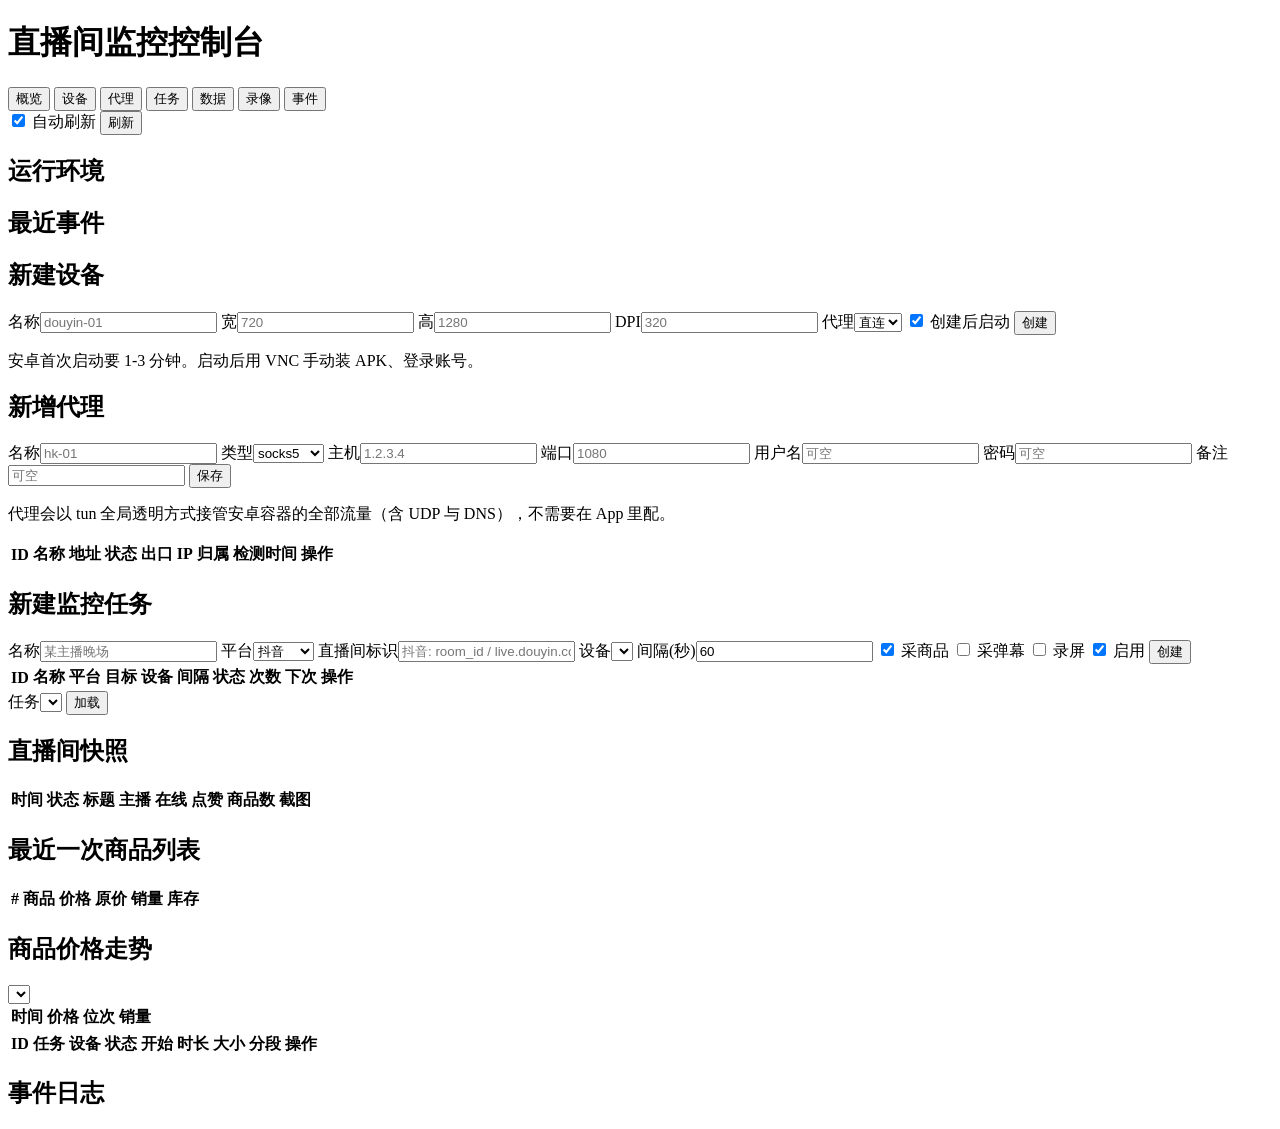
==== controller/app/web/index.html @ 9dc708f3 "init" ====
<!DOCTYPE html>
<html lang="zh-CN">
<head>
  <meta charset="UTF-8" />
  <meta name="viewport" content="width=device-width, initial-scale=1.0" />
  <title>直播间监控控制台</title>
  <link rel="stylesheet" href="/static/style.css" />
</head>
<body>
  <header class="topbar">
    <div class="brand">
      <span class="dot"></span>
      <h1>直播间监控控制台</h1>
      <span class="sub" id="version"></span>
    </div>
    <nav class="tabs" role="tablist">
      <button class="tab active" data-view="overview" role="tab" aria-selected="true">概览</button>
      <button class="tab" data-view="devices" role="tab" aria-selected="false">设备</button>
      <button class="tab" data-view="proxies" role="tab" aria-selected="false">代理</button>
      <button class="tab" data-view="tasks" role="tab" aria-selected="false">任务</button>
      <button class="tab" data-view="data" role="tab" aria-selected="false">数据</button>
      <button class="tab" data-view="recordings" role="tab" aria-selected="false">录像</button>
      <button class="tab" data-view="events" role="tab" aria-selected="false">事件</button>
    </nav>
    <div class="actions">
      <label class="switch"><input type="checkbox" id="autoRefresh" checked /> 自动刷新</label>
      <button class="btn ghost" id="refreshBtn">刷新</button>
    </div>
  </header>

  <main>
    <!-- 概览 -->
    <section class="view active" id="view-overview">
      <div class="stat-grid" id="statGrid"></div>
      <div class="card">
        <h2>运行环境</h2>
        <div id="sysInfo" class="kv"></div>
      </div>
      <div class="card">
        <h2>最近事件</h2>
        <div id="overviewEvents" class="log"></div>
      </div>
    </section>

    <!-- 设备 -->
    <section class="view" id="view-devices">
      <div class="card">
        <h2>新建设备</h2>
        <form id="deviceForm" class="form-row">
          <label>名称<input name="name" required placeholder="douyin-01" /></label>
          <label>宽<input name="width" type="number" placeholder="720" /></label>
          <label>高<input name="height" type="number" placeholder="1280" /></label>
          <label>DPI<input name="dpi" type="number" placeholder="320" /></label>
          <label>代理<select name="proxy_id" id="deviceProxySelect"><option value="">直连</option></select></label>
          <label class="switch"><input type="checkbox" name="autostart" checked /> 创建后启动</label>
          <button class="btn primary" type="submit">创建</button>
        </form>
        <p class="hint">安卓首次启动要 1-3 分钟。启动后用 VNC 手动装 APK、登录账号。</p>
      </div>
      <div id="deviceList" class="device-grid"></div>
    </section>

    <!-- 代理 -->
    <section class="view" id="view-proxies">
      <div class="card">
        <h2>新增代理</h2>
        <form id="proxyForm" class="form-row">
          <label>名称<input name="name" required placeholder="hk-01" /></label>
          <label>类型<select name="scheme">
            <option value="socks5">socks5</option>
            <option value="socks5h">socks5h</option>
            <option value="http">http</option>
            <option value="https">https</option>
          </select></label>
          <label>主机<input name="host" required placeholder="1.2.3.4" /></label>
          <label>端口<input name="port" type="number" required placeholder="1080" /></label>
          <label>用户名<input name="username" placeholder="可空" /></label>
          <label>密码<input name="password" type="password" placeholder="可空" /></label>
          <label>备注<input name="remark" placeholder="可空" /></label>
          <button class="btn primary" type="submit">保存</button>
        </form>
        <p class="hint">代理会以 tun 全局透明方式接管安卓容器的全部流量（含 UDP 与 DNS），不需要在 App 里配。</p>
      </div>
      <div class="card">
        <table class="table" id="proxyTable">
          <thead><tr><th>ID</th><th>名称</th><th>地址</th><th>状态</th><th>出口 IP</th><th>归属</th><th>检测时间</th><th>操作</th></tr></thead>
          <tbody></tbody>
        </table>
      </div>
    </section>

    <!-- 任务 -->
    <section class="view" id="view-tasks">
      <div class="card">
        <h2>新建监控任务</h2>
        <form id="taskForm" class="form-row">
          <label>名称<input name="name" required placeholder="某主播晚场" /></label>
          <label>平台<select name="platform">
            <option value="douyin">抖音</option>
            <option value="xiaohongshu">小红书</option>
          </select></label>
          <label class="grow">直播间标识<input name="target" required placeholder="抖音: room_id / live.douyin.com/123456；小红书: 直播链接或 24 位用户 id" /></label>
          <label>设备<select name="device_id" id="taskDeviceSelect"></select></label>
          <label>间隔(秒)<input name="interval_seconds" type="number" value="60" min="10" /></label>
          <label class="switch"><input type="checkbox" name="collect_products" checked /> 采商品</label>
          <label class="switch"><input type="checkbox" name="collect_comments" /> 采弹幕</label>
          <label class="switch"><input type="checkbox" name="record_video" /> 录屏</label>
          <label class="switch"><input type="checkbox" name="enabled" checked /> 启用</label>
          <button class="btn primary" type="submit">创建</button>
        </form>
      </div>
      <div class="card">
        <table class="table" id="taskTable">
          <thead><tr><th>ID</th><th>名称</th><th>平台</th><th>目标</th><th>设备</th><th>间隔</th><th>状态</th><th>次数</th><th>下次</th><th>操作</th></tr></thead>
          <tbody></tbody>
        </table>
      </div>
    </section>

    <!-- 数据 -->
    <section class="view" id="view-data">
      <div class="card">
        <div class="form-row">
          <label>任务<select id="dataTaskSelect"></select></label>
          <button class="btn ghost" id="dataReload">加载</button>
        </div>
      </div>
      <div class="card">
        <h2>直播间快照</h2>
        <table class="table" id="snapshotTable">
          <thead><tr><th>时间</th><th>状态</th><th>标题</th><th>主播</th><th>在线</th><th>点赞</th><th>商品数</th><th>截图</th></tr></thead>
          <tbody></tbody>
        </table>
      </div>
      <div class="grid-2">
        <div class="card">
          <h2>最近一次商品列表</h2>
          <table class="table" id="productTable">
            <thead><tr><th>#</th><th>商品</th><th>价格</th><th>原价</th><th>销量</th><th>库存</th></tr></thead>
            <tbody></tbody>
          </table>
        </div>
        <div class="card">
          <h2>商品价格走势</h2>
          <select id="productKeySelect"></select>
          <div id="seriesChart" class="chart"></div>
          <table class="table small" id="seriesTable">
            <thead><tr><th>时间</th><th>价格</th><th>位次</th><th>销量</th></tr></thead>
            <tbody></tbody>
          </table>
        </div>
      </div>
    </section>

    <!-- 录像 -->
    <section class="view" id="view-recordings">
      <div class="card">
        <table class="table" id="recordingTable">
          <thead><tr><th>ID</th><th>任务</th><th>设备</th><th>状态</th><th>开始</th><th>时长</th><th>大小</th><th>分段</th><th>操作</th></tr></thead>
          <tbody></tbody>
        </table>
      </div>
    </section>

    <!-- 事件 -->
    <section class="view" id="view-events">
      <div class="card">
        <h2>事件日志</h2>
        <div id="eventLog" class="log"></div>
      </div>
    </section>
  </main>

  <div class="modal" id="modal" hidden>
    <div class="modal-box">
      <div class="modal-head">
        <h3 id="modalTitle">标题</h3>
        <button class="btn ghost" id="modalClose">关闭</button>
      </div>
      <div class="modal-body" id="modalBody"></div>
    </div>
  </div>

  <div id="toast" class="toast" hidden></div>
  <script src="/static/app.js"></script>
</body>
</html>
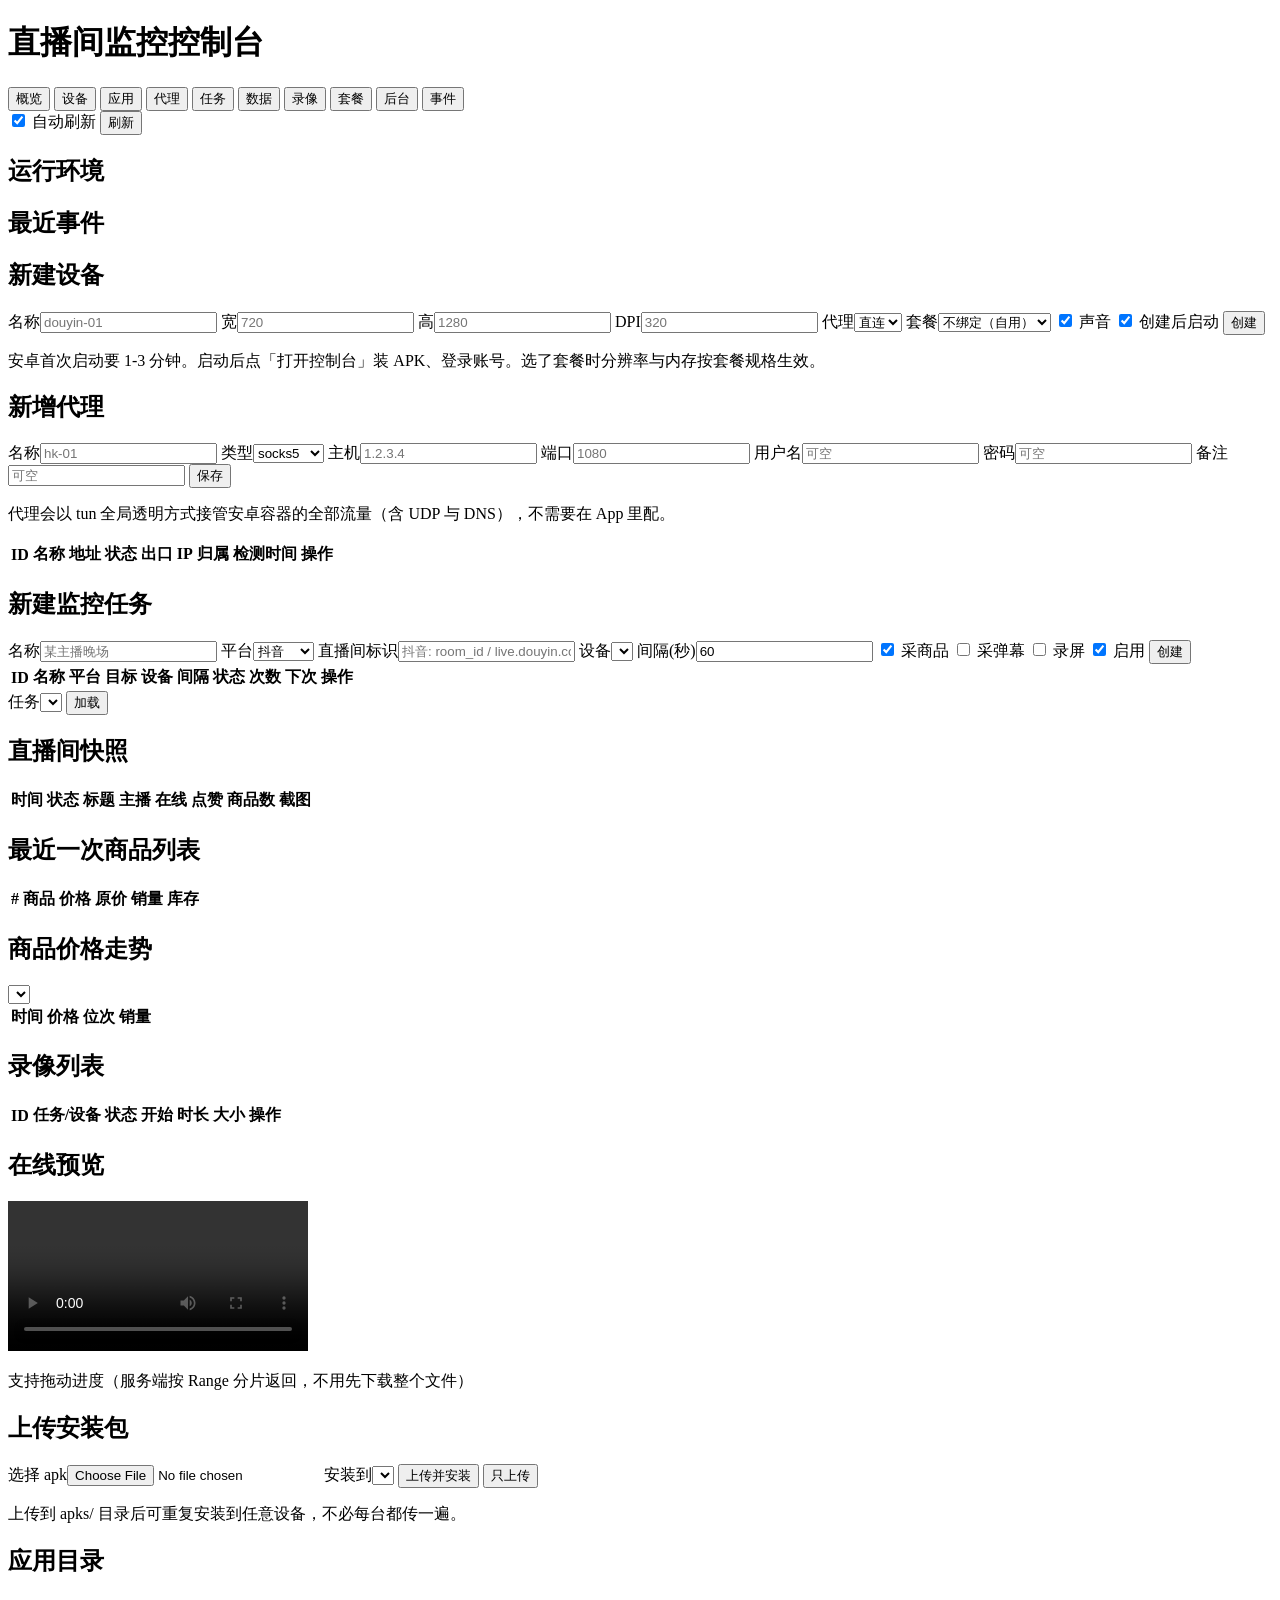
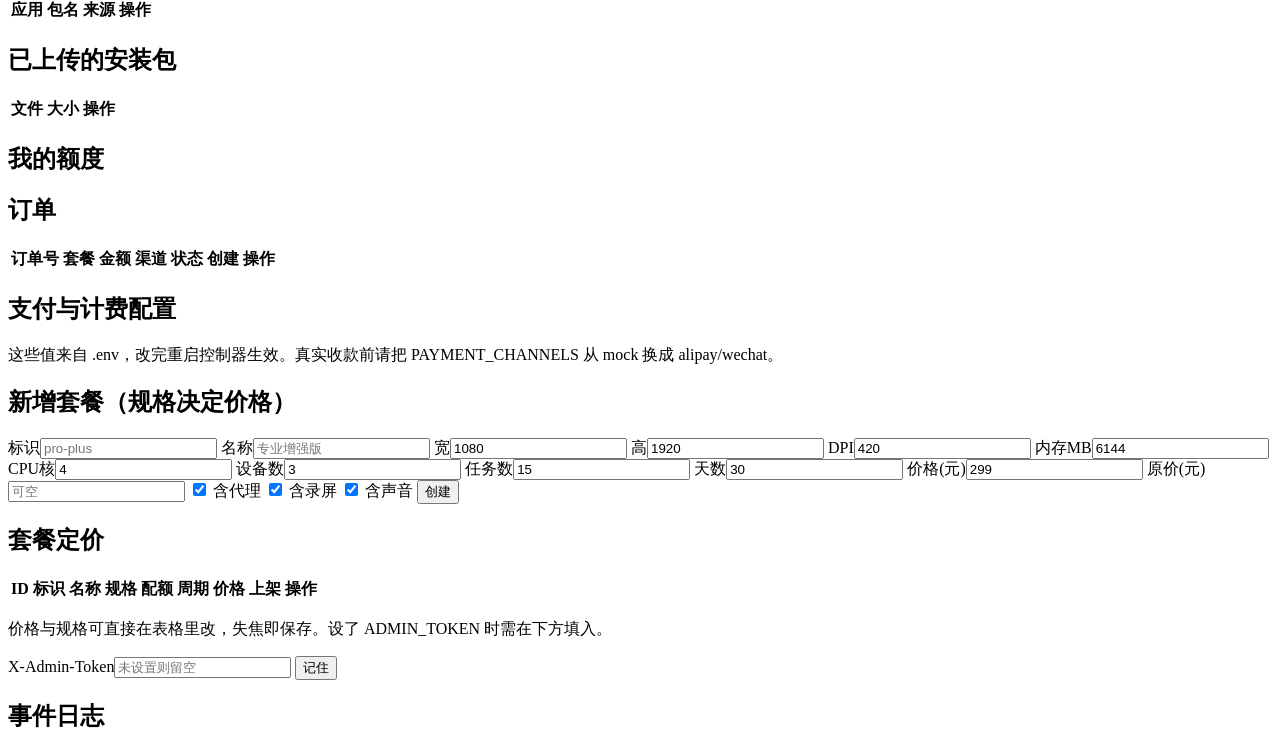
==== commit d1c0055e: "优化代码" ====
--- a/controller/app/web/index.html
+++ b/controller/app/web/index.html
@@ -4,7 +4,8 @@
   <meta charset="UTF-8" />
   <meta name="viewport" content="width=device-width, initial-scale=1.0" />
   <title>直播间监控控制台</title>
-  <link rel="stylesheet" href="/static/style.css" />
+  <!-- __ASSET_V__ 由后端按文件 mtime 替换，避免浏览器缓存住旧的 css/js -->
+  <link rel="stylesheet" href="/static/style.css?v=__ASSET_V__" />
 </head>
 <body>
   <header class="topbar">
@@ -16,10 +17,13 @@
     <nav class="tabs" role="tablist">
       <button class="tab active" data-view="overview" role="tab" aria-selected="true">概览</button>
       <button class="tab" data-view="devices" role="tab" aria-selected="false">设备</button>
+      <button class="tab" data-view="apps" role="tab" aria-selected="false">应用</button>
       <button class="tab" data-view="proxies" role="tab" aria-selected="false">代理</button>
       <button class="tab" data-view="tasks" role="tab" aria-selected="false">任务</button>
       <button class="tab" data-view="data" role="tab" aria-selected="false">数据</button>
       <button class="tab" data-view="recordings" role="tab" aria-selected="false">录像</button>
+      <button class="tab" data-view="plans" role="tab" aria-selected="false">套餐</button>
+      <button class="tab" data-view="admin" role="tab" aria-selected="false">后台</button>
       <button class="tab" data-view="events" role="tab" aria-selected="false">事件</button>
     </nav>
     <div class="actions">
@@ -31,6 +35,7 @@
   <main>
     <!-- 概览 -->
     <section class="view active" id="view-overview">
+      <div id="hostAlert" hidden></div>
       <div class="stat-grid" id="statGrid"></div>
       <div class="card">
         <h2>运行环境</h2>
@@ -52,10 +57,12 @@
           <label>高<input name="height" type="number" placeholder="1280" /></label>
           <label>DPI<input name="dpi" type="number" placeholder="320" /></label>
           <label>代理<select name="proxy_id" id="deviceProxySelect"><option value="">直连</option></select></label>
+          <label>套餐<select name="plan_id" id="devicePlanSelect"><option value="">不绑定（自用）</option></select></label>
+          <label class="switch"><input type="checkbox" name="enable_audio" checked /> 声音</label>
           <label class="switch"><input type="checkbox" name="autostart" checked /> 创建后启动</label>
           <button class="btn primary" type="submit">创建</button>
         </form>
-        <p class="hint">安卓首次启动要 1-3 分钟。启动后用 VNC 手动装 APK、登录账号。</p>
+        <p class="hint">安卓首次启动要 1-3 分钟。启动后点「打开控制台」装 APK、登录账号。选了套餐时分辨率与内存按套餐规格生效。</p>
       </div>
       <div id="deviceList" class="device-grid"></div>
     </section>
@@ -154,11 +161,108 @@
 
     <!-- 录像 -->
     <section class="view" id="view-recordings">
-      <div class="card">
-        <table class="table" id="recordingTable">
-          <thead><tr><th>ID</th><th>任务</th><th>设备</th><th>状态</th><th>开始</th><th>时长</th><th>大小</th><th>分段</th><th>操作</th></tr></thead>
-          <tbody></tbody>
-        </table>
+      <div class="grid-2">
+        <div class="card">
+          <h2>录像列表</h2>
+          <table class="table" id="recordingTable">
+            <thead><tr><th>ID</th><th>任务/设备</th><th>状态</th><th>开始</th><th>时长</th><th>大小</th><th>操作</th></tr></thead>
+            <tbody></tbody>
+          </table>
+        </div>
+        <div class="card">
+          <h2>在线预览 <span class="sub" id="playerTitle"></span></h2>
+          <video id="player" class="player" controls preload="metadata" playsinline></video>
+          <p class="hint">支持拖动进度（服务端按 Range 分片返回，不用先下载整个文件）</p>
+        </div>
+      </div>
+    </section>
+
+    <!-- 应用 -->
+    <section class="view" id="view-apps">
+      <div class="card">
+        <h2>上传安装包</h2>
+        <div class="form-row">
+          <label>选择 apk<input type="file" id="apkFileGlobal" accept=".apk" /></label>
+          <label>安装到<select id="apkTargetDevice"></select></label>
+          <button class="btn primary" id="btnUploadGlobal">上传并安装</button>
+          <button class="btn ghost" id="btnUploadOnly">只上传</button>
+        </div>
+        <p class="hint">上传到 apks/ 目录后可重复安装到任意设备，不必每台都传一遍。</p>
+      </div>
+      <div class="grid-2">
+        <div class="card">
+          <h2>应用目录</h2>
+          <table class="table" id="catalogTable">
+            <thead><tr><th>应用</th><th>包名</th><th>来源</th><th>操作</th></tr></thead>
+            <tbody></tbody>
+          </table>
+          <p class="hint" id="catalogFileHint"></p>
+        </div>
+        <div class="card">
+          <h2>已上传的安装包</h2>
+          <table class="table" id="localApkTable">
+            <thead><tr><th>文件</th><th>大小</th><th>操作</th></tr></thead>
+            <tbody></tbody>
+          </table>
+        </div>
+      </div>
+    </section>
+
+    <!-- 套餐 -->
+    <section class="view" id="view-plans">
+      <div class="card" id="quotaCard">
+        <h2>我的额度</h2>
+        <div class="kv" id="quotaInfo"></div>
+      </div>
+      <div class="plan-grid" id="planGrid"></div>
+      <div class="card">
+        <h2>订单</h2>
+        <table class="table" id="orderTable">
+          <thead><tr><th>订单号</th><th>套餐</th><th>金额</th><th>渠道</th><th>状态</th><th>创建</th><th>操作</th></tr></thead>
+          <tbody></tbody>
+        </table>
+      </div>
+    </section>
+
+    <!-- 后台 -->
+    <section class="view" id="view-admin">
+      <div class="card">
+        <h2>支付与计费配置</h2>
+        <div class="kv" id="billingConfig"></div>
+        <p class="hint">这些值来自 .env，改完重启控制器生效。真实收款前请把 PAYMENT_CHANNELS 从 mock 换成 alipay/wechat。</p>
+      </div>
+      <div class="card">
+        <h2>新增套餐（规格决定价格）</h2>
+        <form id="planForm" class="form-row">
+          <label>标识<input name="code" required placeholder="pro-plus" /></label>
+          <label>名称<input name="name" required placeholder="专业增强版" /></label>
+          <label>宽<input name="width" type="number" value="1080" /></label>
+          <label>高<input name="height" type="number" value="1920" /></label>
+          <label>DPI<input name="dpi" type="number" value="420" /></label>
+          <label>内存MB<input name="memory_mb" type="number" value="6144" /></label>
+          <label>CPU核<input name="cpu_limit" type="number" step="0.5" value="4" /></label>
+          <label>设备数<input name="max_devices" type="number" value="3" /></label>
+          <label>任务数<input name="max_tasks" type="number" value="15" /></label>
+          <label>天数<input name="duration_days" type="number" value="30" /></label>
+          <label>价格(元)<input name="price_yuan" type="number" step="0.01" value="299" /></label>
+          <label>原价(元)<input name="original_price_yuan" type="number" step="0.01" placeholder="可空" /></label>
+          <label class="switch"><input type="checkbox" name="allow_proxy" checked /> 含代理</label>
+          <label class="switch"><input type="checkbox" name="allow_recording" checked /> 含录屏</label>
+          <label class="switch"><input type="checkbox" name="allow_audio" checked /> 含声音</label>
+          <button class="btn primary" type="submit">创建</button>
+        </form>
+      </div>
+      <div class="card">
+        <h2>套餐定价</h2>
+        <table class="table" id="planAdminTable">
+          <thead><tr><th>ID</th><th>标识</th><th>名称</th><th>规格</th><th>配额</th><th>周期</th><th>价格</th><th>上架</th><th>操作</th></tr></thead>
+          <tbody></tbody>
+        </table>
+        <p class="hint">价格与规格可直接在表格里改，失焦即保存。设了 ADMIN_TOKEN 时需在下方填入。</p>
+        <div class="form-row">
+          <label>X-Admin-Token<input type="password" id="adminToken" placeholder="未设置则留空" /></label>
+          <button class="btn ghost" id="btnSaveToken">记住</button>
+        </div>
       </div>
     </section>
 
@@ -182,6 +286,6 @@
   </div>
 
   <div id="toast" class="toast" hidden></div>
-  <script src="/static/app.js"></script>
+  <script src="/static/app.js?v=__ASSET_V__"></script>
 </body>
 </html>
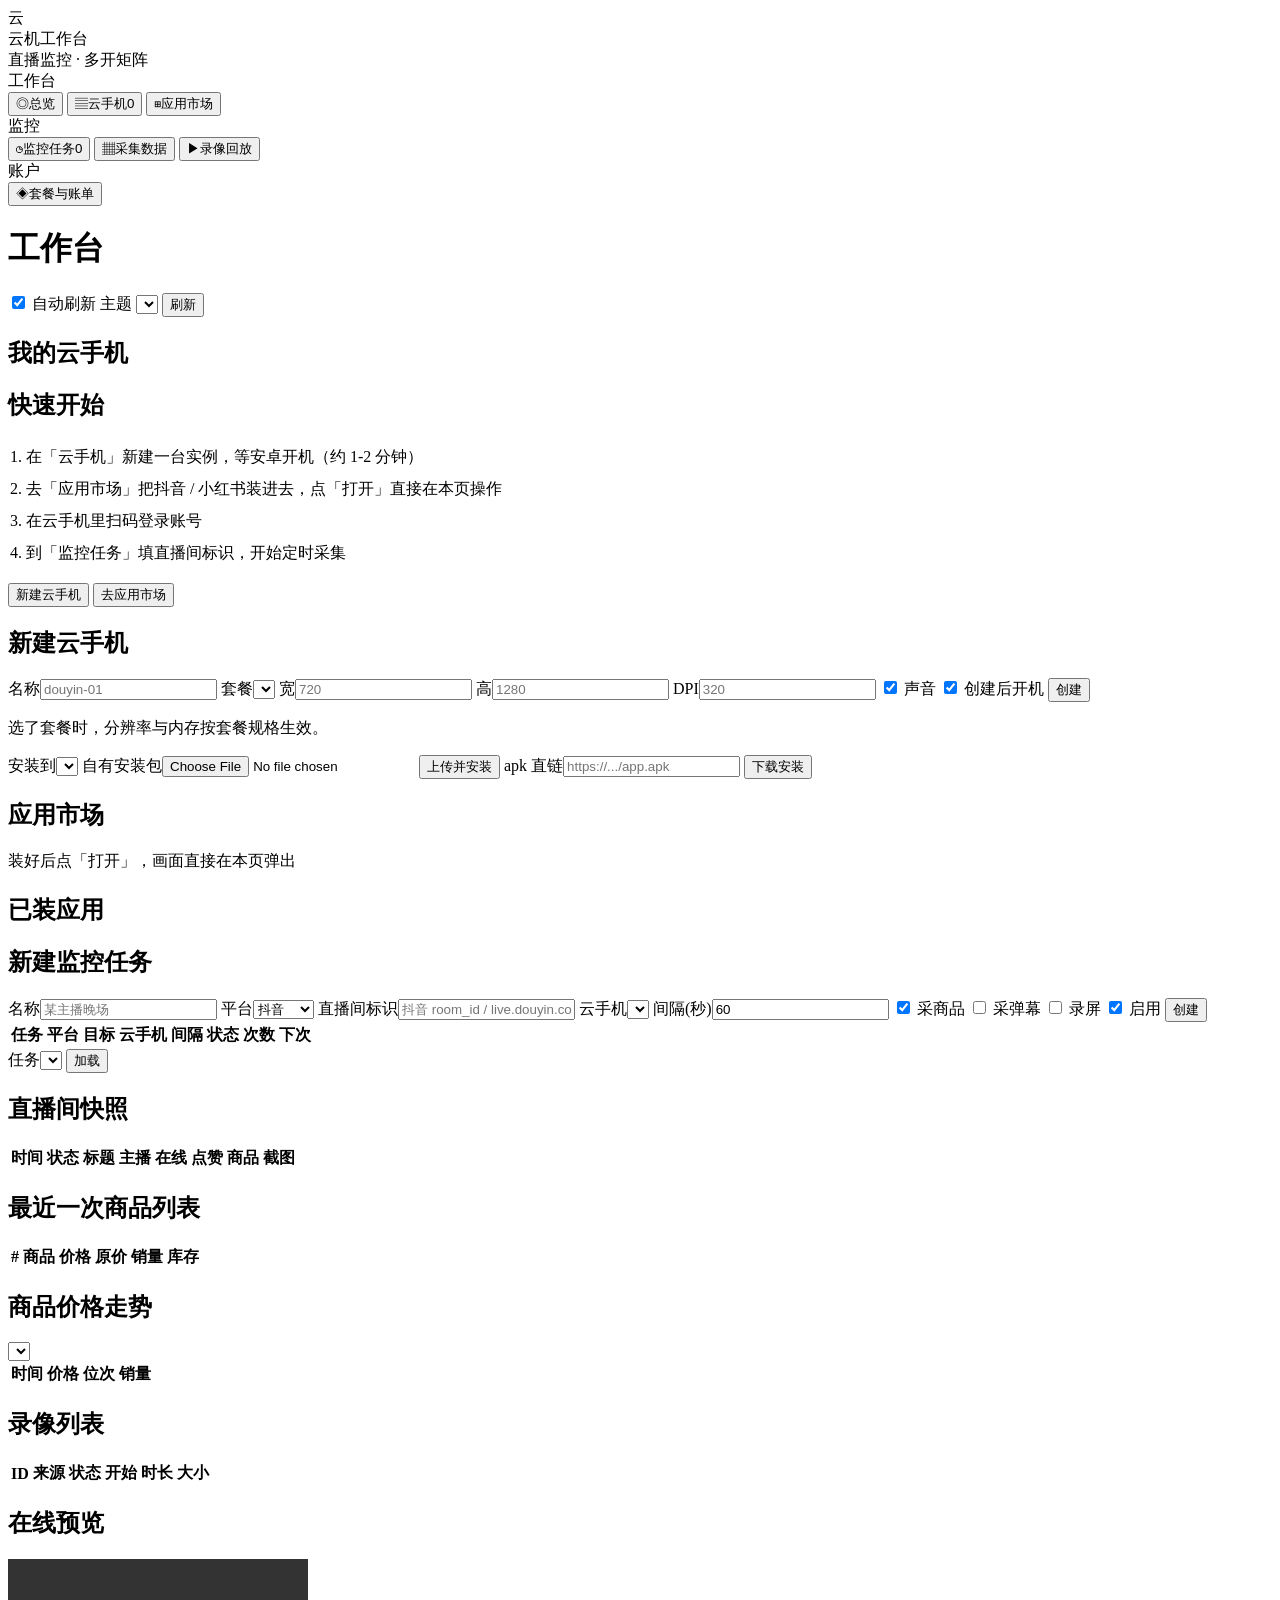
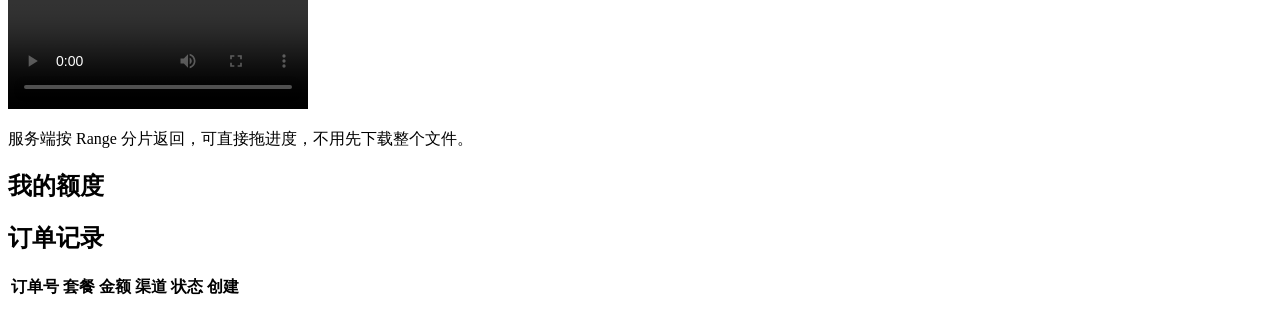
==== commit 27cccf52: "优化代码" ====
--- a/controller/app/web/index.html
+++ b/controller/app/web/index.html
@@ -1,291 +1,263 @@
 <!DOCTYPE html>
-<html lang="zh-CN">
+<html lang="zh-CN" data-theme="dark">
 <head>
   <meta charset="UTF-8" />
   <meta name="viewport" content="width=device-width, initial-scale=1.0" />
-  <title>直播间监控控制台</title>
-  <!-- __ASSET_V__ 由后端按文件 mtime 替换，避免浏览器缓存住旧的 css/js -->
+  <title>云机工作台 · 直播监控</title>
+  <link rel="stylesheet" href="/static/theme.css?v=__ASSET_V__" />
   <link rel="stylesheet" href="/static/style.css?v=__ASSET_V__" />
 </head>
 <body>
-  <header class="topbar">
+<div class="shell">
+  <!-- 侧边导航 -->
+  <aside class="sidebar">
     <div class="brand">
-      <span class="dot"></span>
-      <h1>直播间监控控制台</h1>
-      <span class="sub" id="version"></span>
+      <div class="brand-mark">云</div>
+      <div class="brand-text">
+        <div class="brand-name">云机工作台</div>
+        <div class="brand-sub">直播监控 · 多开矩阵</div>
+      </div>
     </div>
-    <nav class="tabs" role="tablist">
-      <button class="tab active" data-view="overview" role="tab" aria-selected="true">概览</button>
-      <button class="tab" data-view="devices" role="tab" aria-selected="false">设备</button>
-      <button class="tab" data-view="apps" role="tab" aria-selected="false">应用</button>
-      <button class="tab" data-view="proxies" role="tab" aria-selected="false">代理</button>
-      <button class="tab" data-view="tasks" role="tab" aria-selected="false">任务</button>
-      <button class="tab" data-view="data" role="tab" aria-selected="false">数据</button>
-      <button class="tab" data-view="recordings" role="tab" aria-selected="false">录像</button>
-      <button class="tab" data-view="plans" role="tab" aria-selected="false">套餐</button>
-      <button class="tab" data-view="admin" role="tab" aria-selected="false">后台</button>
-      <button class="tab" data-view="events" role="tab" aria-selected="false">事件</button>
+
+    <nav class="nav">
+      <div class="nav-group">工作台</div>
+      <button class="nav-item" data-view="home" data-title="工作台" data-sub="我的云手机与运行概况">
+        <span class="nav-ico">◎</span>总览
+      </button>
+      <button class="nav-item" data-view="devices" data-title="我的云手机" data-sub="创建、开关机、进入控制台">
+        <span class="nav-ico">▤</span>云手机<span class="nav-badge" id="navDevices">0</span>
+      </button>
+      <button class="nav-item" data-view="store" data-title="应用市场" data-sub="一键装到云手机并直接打开">
+        <span class="nav-ico">⊞</span>应用市场
+      </button>
+
+      <div class="nav-group">监控</div>
+      <button class="nav-item" data-view="tasks" data-title="监控任务" data-sub="定时采集直播间与商品">
+        <span class="nav-ico">◷</span>监控任务<span class="nav-badge" id="navTasks">0</span>
+      </button>
+      <button class="nav-item" data-view="data" data-title="采集数据" data-sub="直播间快照与商品变动">
+        <span class="nav-ico">▦</span>采集数据
+      </button>
+      <button class="nav-item" data-view="records" data-title="录像回放" data-sub="在线预览，无需下载">
+        <span class="nav-ico">▶</span>录像回放
+      </button>
+
+      <div class="nav-group">账户</div>
+      <button class="nav-item" data-view="plans" data-title="套餐与账单" data-sub="按配置计费，扫码即开通">
+        <span class="nav-ico">◈</span>套餐与账单
+      </button>
     </nav>
-    <div class="actions">
-      <label class="switch"><input type="checkbox" id="autoRefresh" checked /> 自动刷新</label>
-      <button class="btn ghost" id="refreshBtn">刷新</button>
+
+    <div class="sidebar-foot">
+      <div id="adminEntry" hidden><a href="/admin">进入后台管理 →</a></div>
+      <div id="verText" style="margin-top:6px"></div>
     </div>
-  </header>
-
-  <main>
-    <!-- 概览 -->
-    <section class="view active" id="view-overview">
-      <div id="hostAlert" hidden></div>
-      <div class="stat-grid" id="statGrid"></div>
-      <div class="card">
-        <h2>运行环境</h2>
-        <div id="sysInfo" class="kv"></div>
+  </aside>
+
+  <!-- 主区 -->
+  <div class="main">
+    <header class="topbar">
+      <div>
+        <h1 class="page-title" id="pageTitle">工作台</h1>
+        <div class="page-sub" id="pageSub"></div>
       </div>
-      <div class="card">
-        <h2>最近事件</h2>
-        <div id="overviewEvents" class="log"></div>
-      </div>
-    </section>
-
-    <!-- 设备 -->
-    <section class="view" id="view-devices">
-      <div class="card">
-        <h2>新建设备</h2>
-        <form id="deviceForm" class="form-row">
-          <label>名称<input name="name" required placeholder="douyin-01" /></label>
-          <label>宽<input name="width" type="number" placeholder="720" /></label>
-          <label>高<input name="height" type="number" placeholder="1280" /></label>
-          <label>DPI<input name="dpi" type="number" placeholder="320" /></label>
-          <label>代理<select name="proxy_id" id="deviceProxySelect"><option value="">直连</option></select></label>
-          <label>套餐<select name="plan_id" id="devicePlanSelect"><option value="">不绑定（自用）</option></select></label>
-          <label class="switch"><input type="checkbox" name="enable_audio" checked /> 声音</label>
-          <label class="switch"><input type="checkbox" name="autostart" checked /> 创建后启动</label>
-          <button class="btn primary" type="submit">创建</button>
-        </form>
-        <p class="hint">安卓首次启动要 1-3 分钟。启动后点「打开控制台」装 APK、登录账号。选了套餐时分辨率与内存按套餐规格生效。</p>
-      </div>
-      <div id="deviceList" class="device-grid"></div>
-    </section>
-
-    <!-- 代理 -->
-    <section class="view" id="view-proxies">
-      <div class="card">
-        <h2>新增代理</h2>
-        <form id="proxyForm" class="form-row">
-          <label>名称<input name="name" required placeholder="hk-01" /></label>
-          <label>类型<select name="scheme">
-            <option value="socks5">socks5</option>
-            <option value="socks5h">socks5h</option>
-            <option value="http">http</option>
-            <option value="https">https</option>
-          </select></label>
-          <label>主机<input name="host" required placeholder="1.2.3.4" /></label>
-          <label>端口<input name="port" type="number" required placeholder="1080" /></label>
-          <label>用户名<input name="username" placeholder="可空" /></label>
-          <label>密码<input name="password" type="password" placeholder="可空" /></label>
-          <label>备注<input name="remark" placeholder="可空" /></label>
-          <button class="btn primary" type="submit">保存</button>
-        </form>
-        <p class="hint">代理会以 tun 全局透明方式接管安卓容器的全部流量（含 UDP 与 DNS），不需要在 App 里配。</p>
-      </div>
-      <div class="card">
-        <table class="table" id="proxyTable">
-          <thead><tr><th>ID</th><th>名称</th><th>地址</th><th>状态</th><th>出口 IP</th><th>归属</th><th>检测时间</th><th>操作</th></tr></thead>
-          <tbody></tbody>
-        </table>
-      </div>
-    </section>
-
-    <!-- 任务 -->
-    <section class="view" id="view-tasks">
-      <div class="card">
-        <h2>新建监控任务</h2>
-        <form id="taskForm" class="form-row">
-          <label>名称<input name="name" required placeholder="某主播晚场" /></label>
-          <label>平台<select name="platform">
-            <option value="douyin">抖音</option>
-            <option value="xiaohongshu">小红书</option>
-          </select></label>
-          <label class="grow">直播间标识<input name="target" required placeholder="抖音: room_id / live.douyin.com/123456；小红书: 直播链接或 24 位用户 id" /></label>
-          <label>设备<select name="device_id" id="taskDeviceSelect"></select></label>
-          <label>间隔(秒)<input name="interval_seconds" type="number" value="60" min="10" /></label>
-          <label class="switch"><input type="checkbox" name="collect_products" checked /> 采商品</label>
-          <label class="switch"><input type="checkbox" name="collect_comments" /> 采弹幕</label>
-          <label class="switch"><input type="checkbox" name="record_video" /> 录屏</label>
-          <label class="switch"><input type="checkbox" name="enabled" checked /> 启用</label>
-          <button class="btn primary" type="submit">创建</button>
-        </form>
-      </div>
-      <div class="card">
-        <table class="table" id="taskTable">
-          <thead><tr><th>ID</th><th>名称</th><th>平台</th><th>目标</th><th>设备</th><th>间隔</th><th>状态</th><th>次数</th><th>下次</th><th>操作</th></tr></thead>
-          <tbody></tbody>
-        </table>
-      </div>
-    </section>
-
-    <!-- 数据 -->
-    <section class="view" id="view-data">
-      <div class="card">
-        <div class="form-row">
-          <label>任务<select id="dataTaskSelect"></select></label>
-          <button class="btn ghost" id="dataReload">加载</button>
-        </div>
-      </div>
-      <div class="card">
-        <h2>直播间快照</h2>
-        <table class="table" id="snapshotTable">
-          <thead><tr><th>时间</th><th>状态</th><th>标题</th><th>主播</th><th>在线</th><th>点赞</th><th>商品数</th><th>截图</th></tr></thead>
-          <tbody></tbody>
-        </table>
-      </div>
-      <div class="grid-2">
-        <div class="card">
-          <h2>最近一次商品列表</h2>
-          <table class="table" id="productTable">
-            <thead><tr><th>#</th><th>商品</th><th>价格</th><th>原价</th><th>销量</th><th>库存</th></tr></thead>
-            <tbody></tbody>
-          </table>
-        </div>
-        <div class="card">
-          <h2>商品价格走势</h2>
-          <select id="productKeySelect"></select>
-          <div id="seriesChart" class="chart"></div>
-          <table class="table small" id="seriesTable">
-            <thead><tr><th>时间</th><th>价格</th><th>位次</th><th>销量</th></tr></thead>
-            <tbody></tbody>
-          </table>
-        </div>
-      </div>
-    </section>
-
-    <!-- 录像 -->
-    <section class="view" id="view-recordings">
-      <div class="grid-2">
-        <div class="card">
-          <h2>录像列表</h2>
-          <table class="table" id="recordingTable">
-            <thead><tr><th>ID</th><th>任务/设备</th><th>状态</th><th>开始</th><th>时长</th><th>大小</th><th>操作</th></tr></thead>
-            <tbody></tbody>
-          </table>
-        </div>
-        <div class="card">
-          <h2>在线预览 <span class="sub" id="playerTitle"></span></h2>
-          <video id="player" class="player" controls preload="metadata" playsinline></video>
-          <p class="hint">支持拖动进度（服务端按 Range 分片返回，不用先下载整个文件）</p>
-        </div>
-      </div>
-    </section>
-
-    <!-- 应用 -->
-    <section class="view" id="view-apps">
-      <div class="card">
-        <h2>上传安装包</h2>
-        <div class="form-row">
-          <label>选择 apk<input type="file" id="apkFileGlobal" accept=".apk" /></label>
-          <label>安装到<select id="apkTargetDevice"></select></label>
-          <button class="btn primary" id="btnUploadGlobal">上传并安装</button>
-          <button class="btn ghost" id="btnUploadOnly">只上传</button>
-        </div>
-        <p class="hint">上传到 apks/ 目录后可重复安装到任意设备，不必每台都传一遍。</p>
-      </div>
-      <div class="grid-2">
-        <div class="card">
-          <h2>应用目录</h2>
-          <table class="table" id="catalogTable">
-            <thead><tr><th>应用</th><th>包名</th><th>来源</th><th>操作</th></tr></thead>
-            <tbody></tbody>
-          </table>
-          <p class="hint" id="catalogFileHint"></p>
-        </div>
-        <div class="card">
-          <h2>已上传的安装包</h2>
-          <table class="table" id="localApkTable">
-            <thead><tr><th>文件</th><th>大小</th><th>操作</th></tr></thead>
-            <tbody></tbody>
-          </table>
-        </div>
-      </div>
-    </section>
-
-    <!-- 套餐 -->
-    <section class="view" id="view-plans">
-      <div class="card" id="quotaCard">
-        <h2>我的额度</h2>
-        <div class="kv" id="quotaInfo"></div>
-      </div>
-      <div class="plan-grid" id="planGrid"></div>
-      <div class="card">
-        <h2>订单</h2>
-        <table class="table" id="orderTable">
-          <thead><tr><th>订单号</th><th>套餐</th><th>金额</th><th>渠道</th><th>状态</th><th>创建</th><th>操作</th></tr></thead>
-          <tbody></tbody>
-        </table>
-      </div>
-    </section>
-
-    <!-- 后台 -->
-    <section class="view" id="view-admin">
-      <div class="card">
-        <h2>支付与计费配置</h2>
-        <div class="kv" id="billingConfig"></div>
-        <p class="hint">这些值来自 .env，改完重启控制器生效。真实收款前请把 PAYMENT_CHANNELS 从 mock 换成 alipay/wechat。</p>
-      </div>
-      <div class="card">
-        <h2>新增套餐（规格决定价格）</h2>
-        <form id="planForm" class="form-row">
-          <label>标识<input name="code" required placeholder="pro-plus" /></label>
-          <label>名称<input name="name" required placeholder="专业增强版" /></label>
-          <label>宽<input name="width" type="number" value="1080" /></label>
-          <label>高<input name="height" type="number" value="1920" /></label>
-          <label>DPI<input name="dpi" type="number" value="420" /></label>
-          <label>内存MB<input name="memory_mb" type="number" value="6144" /></label>
-          <label>CPU核<input name="cpu_limit" type="number" step="0.5" value="4" /></label>
-          <label>设备数<input name="max_devices" type="number" value="3" /></label>
-          <label>任务数<input name="max_tasks" type="number" value="15" /></label>
-          <label>天数<input name="duration_days" type="number" value="30" /></label>
-          <label>价格(元)<input name="price_yuan" type="number" step="0.01" value="299" /></label>
-          <label>原价(元)<input name="original_price_yuan" type="number" step="0.01" placeholder="可空" /></label>
-          <label class="switch"><input type="checkbox" name="allow_proxy" checked /> 含代理</label>
-          <label class="switch"><input type="checkbox" name="allow_recording" checked /> 含录屏</label>
-          <label class="switch"><input type="checkbox" name="allow_audio" checked /> 含声音</label>
-          <button class="btn primary" type="submit">创建</button>
-        </form>
-      </div>
-      <div class="card">
-        <h2>套餐定价</h2>
-        <table class="table" id="planAdminTable">
-          <thead><tr><th>ID</th><th>标识</th><th>名称</th><th>规格</th><th>配额</th><th>周期</th><th>价格</th><th>上架</th><th>操作</th></tr></thead>
-          <tbody></tbody>
-        </table>
-        <p class="hint">价格与规格可直接在表格里改，失焦即保存。设了 ADMIN_TOKEN 时需在下方填入。</p>
-        <div class="form-row">
-          <label>X-Admin-Token<input type="password" id="adminToken" placeholder="未设置则留空" /></label>
-          <button class="btn ghost" id="btnSaveToken">记住</button>
-        </div>
-      </div>
-    </section>
-
-    <!-- 事件 -->
-    <section class="view" id="view-events">
-      <div class="card">
-        <h2>事件日志</h2>
-        <div id="eventLog" class="log"></div>
-      </div>
-    </section>
-  </main>
-
-  <div class="modal" id="modal" hidden>
-    <div class="modal-box">
-      <div class="modal-head">
-        <h3 id="modalTitle">标题</h3>
-        <button class="btn ghost" id="modalClose">关闭</button>
-      </div>
-      <div class="modal-body" id="modalBody"></div>
-    </div>
+      <div class="spacer"></div>
+      <label class="switch" title="每 15 秒刷新一次列表">
+        <input type="checkbox" id="autoRefresh" checked /> 自动刷新
+      </label>
+      <label class="switch">主题 <select id="themePicker"></select></label>
+      <button class="btn ghost small" id="refreshBtn">刷新</button>
+    </header>
+
+    <main class="content">
+      <!-- 总览 -->
+      <section class="view" id="view-home">
+        <div id="quotaAlert" hidden></div>
+        <div class="stat-grid" id="statGrid"></div>
+        <div class="grid-2">
+          <div class="card">
+            <h2>我的云手机</h2>
+            <div id="homeDevices"></div>
+          </div>
+          <div class="card">
+            <h2>快速开始</h2>
+            <ol class="hint" style="line-height:2;margin:0;padding-left:18px">
+              <li>在「云手机」新建一台实例，等安卓开机（约 1-2 分钟）</li>
+              <li>去「应用市场」把抖音 / 小红书装进去，点「打开」直接在本页操作</li>
+              <li>在云手机里扫码登录账号</li>
+              <li>到「监控任务」填直播间标识，开始定时采集</li>
+            </ol>
+            <div class="btn-group" style="margin-top:14px">
+              <button class="btn primary" data-goto="devices">新建云手机</button>
+              <button class="btn" data-goto="store">去应用市场</button>
+            </div>
+          </div>
+        </div>
+      </section>
+
+      <!-- 云手机 -->
+      <section class="view" id="view-devices">
+        <div class="card">
+          <h2>新建云手机</h2>
+          <form id="deviceForm" class="form-row">
+            <label>名称<input name="name" required placeholder="douyin-01" /></label>
+            <label>套餐<select name="plan_id" id="devicePlanSelect"></select></label>
+            <label>宽<input name="width" type="number" placeholder="720" /></label>
+            <label>高<input name="height" type="number" placeholder="1280" /></label>
+            <label>DPI<input name="dpi" type="number" placeholder="320" /></label>
+            <label class="switch"><input type="checkbox" name="enable_audio" checked /> 声音</label>
+            <label class="switch"><input type="checkbox" name="autostart" checked /> 创建后开机</label>
+            <button class="btn primary" type="submit">创建</button>
+          </form>
+          <p class="hint" id="deviceFormHint">选了套餐时，分辨率与内存按套餐规格生效。</p>
+        </div>
+        <div id="deviceList" class="device-grid"></div>
+      </section>
+
+      <!-- 应用市场 -->
+      <section class="view" id="view-store">
+        <div class="card tight">
+          <div class="form-row tight">
+            <label>安装到<select id="storeDevice"></select></label>
+            <label class="grow">自有安装包<input type="file" id="storeFile" accept=".apk" /></label>
+            <button class="btn" id="storeUpload">上传并安装</button>
+            <label class="grow">apk 直链<input type="text" id="storeUrl" placeholder="https://.../app.apk" /></label>
+            <button class="btn" id="storeUrlInstall">下载安装</button>
+          </div>
+          <div id="storeJob" class="img-row" hidden style="margin-top:10px">
+            <div class="progress" style="max-width:260px"><div class="bar" id="storeJobBar"></div></div>
+            <span class="img-sub" id="storeJobMsg"></span>
+          </div>
+        </div>
+
+        <div class="section-head"><h2>应用市场</h2><span class="sub">装好后点「打开」，画面直接在本页弹出</span></div>
+        <div class="app-grid" id="storeGrid"></div>
+
+        <div class="section-head" style="margin-top:22px"><h2>已装应用</h2><span class="sub" id="installedHint"></span></div>
+        <div class="app-grid" id="installedGrid"></div>
+      </section>
+
+      <!-- 监控任务 -->
+      <section class="view" id="view-tasks">
+        <div class="card">
+          <h2>新建监控任务</h2>
+          <form id="taskForm" class="form-row">
+            <label>名称<input name="name" required placeholder="某主播晚场" /></label>
+            <label>平台<select name="platform">
+              <option value="douyin">抖音</option>
+              <option value="xiaohongshu">小红书</option>
+            </select></label>
+            <label class="grow">直播间标识<input name="target" required placeholder="抖音 room_id / live.douyin.com 链接；小红书 直播链接或 24 位用户 id" /></label>
+            <label>云手机<select name="device_id" id="taskDeviceSelect"></select></label>
+            <label>间隔(秒)<input name="interval_seconds" type="number" value="60" min="10" /></label>
+            <label class="switch"><input type="checkbox" name="collect_products" checked /> 采商品</label>
+            <label class="switch"><input type="checkbox" name="collect_comments" /> 采弹幕</label>
+            <label class="switch"><input type="checkbox" name="record_video" /> 录屏</label>
+            <label class="switch"><input type="checkbox" name="enabled" checked /> 启用</label>
+            <button class="btn primary" type="submit">创建</button>
+          </form>
+        </div>
+        <div class="card">
+          <div class="table-wrap">
+            <table class="table" id="taskTable">
+              <thead><tr><th>任务</th><th>平台</th><th>目标</th><th>云手机</th><th>间隔</th><th>状态</th><th>次数</th><th>下次</th><th></th></tr></thead>
+              <tbody></tbody>
+            </table>
+          </div>
+        </div>
+      </section>
+
+      <!-- 采集数据 -->
+      <section class="view" id="view-data">
+        <div class="card tight">
+          <div class="form-row tight">
+            <label>任务<select id="dataTaskSelect"></select></label>
+            <button class="btn" id="dataReload">加载</button>
+          </div>
+        </div>
+        <div class="card">
+          <h2>直播间快照</h2>
+          <div class="table-wrap">
+            <table class="table" id="snapshotTable">
+              <thead><tr><th>时间</th><th>状态</th><th>标题</th><th>主播</th><th>在线</th><th>点赞</th><th>商品</th><th>截图</th></tr></thead>
+              <tbody></tbody>
+            </table>
+          </div>
+        </div>
+        <div class="grid-2">
+          <div class="card">
+            <h2>最近一次商品列表</h2>
+            <div class="table-wrap">
+              <table class="table" id="productTable">
+                <thead><tr><th>#</th><th>商品</th><th>价格</th><th>原价</th><th>销量</th><th>库存</th></tr></thead>
+                <tbody></tbody>
+              </table>
+            </div>
+          </div>
+          <div class="card">
+            <h2>商品价格走势</h2>
+            <select id="productKeySelect" style="max-width:100%"></select>
+            <div id="seriesChart" class="chart"></div>
+            <div class="table-wrap">
+              <table class="table small" id="seriesTable">
+                <thead><tr><th>时间</th><th>价格</th><th>位次</th><th>销量</th></tr></thead>
+                <tbody></tbody>
+              </table>
+            </div>
+          </div>
+        </div>
+      </section>
+
+      <!-- 录像 -->
+      <section class="view" id="view-records">
+        <div class="grid-2">
+          <div class="card">
+            <h2>录像列表</h2>
+            <div class="table-wrap">
+              <table class="table" id="recordingTable">
+                <thead><tr><th>ID</th><th>来源</th><th>状态</th><th>开始</th><th>时长</th><th>大小</th><th></th></tr></thead>
+                <tbody></tbody>
+              </table>
+            </div>
+          </div>
+          <div class="card">
+            <h2>在线预览 <span class="sub" id="playerTitle"></span></h2>
+            <video id="player" class="player" controls preload="metadata" playsinline></video>
+            <p class="hint">服务端按 Range 分片返回，可直接拖进度，不用先下载整个文件。</p>
+          </div>
+        </div>
+      </section>
+
+      <!-- 套餐 -->
+      <section class="view" id="view-plans">
+        <div class="card">
+          <h2>我的额度</h2>
+          <div class="kv" id="quotaInfo"></div>
+        </div>
+        <div class="plan-grid" id="planGrid"></div>
+        <div class="card">
+          <h2>订单记录</h2>
+          <div class="table-wrap">
+            <table class="table" id="orderTable">
+              <thead><tr><th>订单号</th><th>套餐</th><th>金额</th><th>渠道</th><th>状态</th><th>创建</th><th></th></tr></thead>
+              <tbody></tbody>
+            </table>
+          </div>
+        </div>
+      </section>
+    </main>
   </div>
-
-  <div id="toast" class="toast" hidden></div>
-  <script src="/static/app.js?v=__ASSET_V__"></script>
+</div>
+
+<div class="modal" id="modal" hidden>
+  <div class="modal-box">
+    <div class="modal-head"><h3 id="modalTitle"></h3><button class="btn ghost small" id="modalClose">关闭</button></div>
+    <div class="modal-body" id="modalBody"></div>
+  </div>
+</div>
+<div id="toast" class="toast" hidden></div>
+
+<script src="/static/common.js?v=__ASSET_V__"></script>
+<script src="/static/app.js?v=__ASSET_V__"></script>
 </body>
 </html>
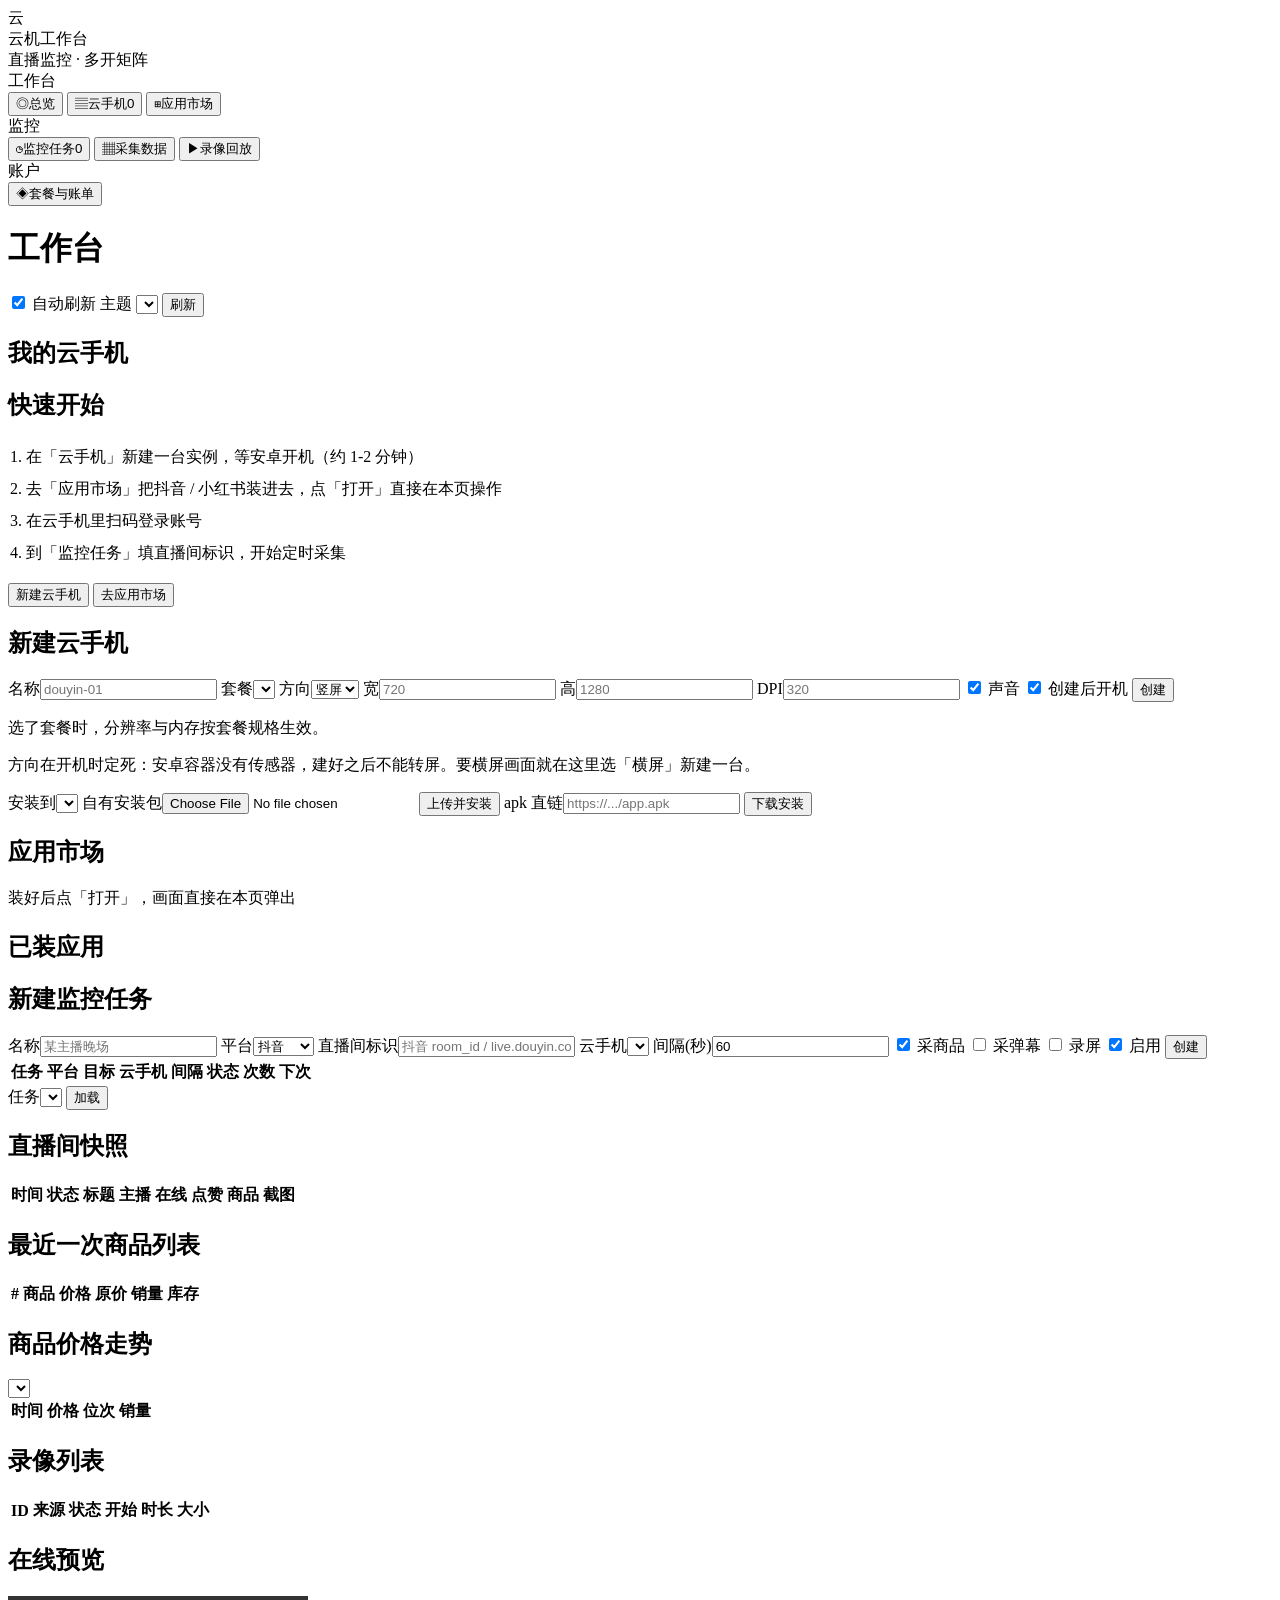
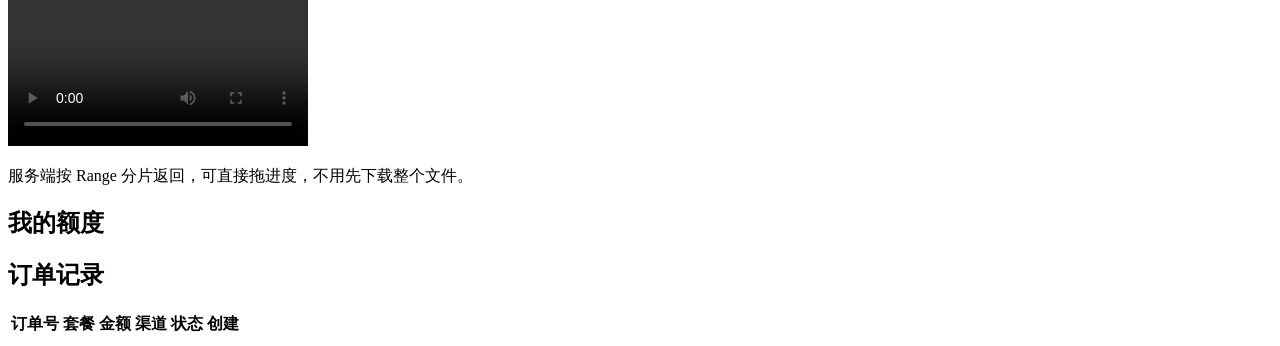
==== commit 7a0b8603: "优化代码" ====
--- a/controller/app/web/index.html
+++ b/controller/app/web/index.html
@@ -102,6 +102,10 @@
           <form id="deviceForm" class="form-row">
             <label>名称<input name="name" required placeholder="douyin-01" /></label>
             <label>套餐<select name="plan_id" id="devicePlanSelect"></select></label>
+            <label>方向<select id="deviceOrient" title="安卓实例的屏幕方向在开机时定死，之后不能转屏">
+              <option value="portrait">竖屏</option>
+              <option value="landscape">横屏</option>
+            </select></label>
             <label>宽<input name="width" type="number" placeholder="720" /></label>
             <label>高<input name="height" type="number" placeholder="1280" /></label>
             <label>DPI<input name="dpi" type="number" placeholder="320" /></label>
@@ -110,6 +114,7 @@
             <button class="btn primary" type="submit">创建</button>
           </form>
           <p class="hint" id="deviceFormHint">选了套餐时，分辨率与内存按套餐规格生效。</p>
+          <p class="hint">方向在开机时定死：安卓容器没有传感器，建好之后不能转屏。要横屏画面就在这里选「横屏」新建一台。</p>
         </div>
         <div id="deviceList" class="device-grid"></div>
       </section>
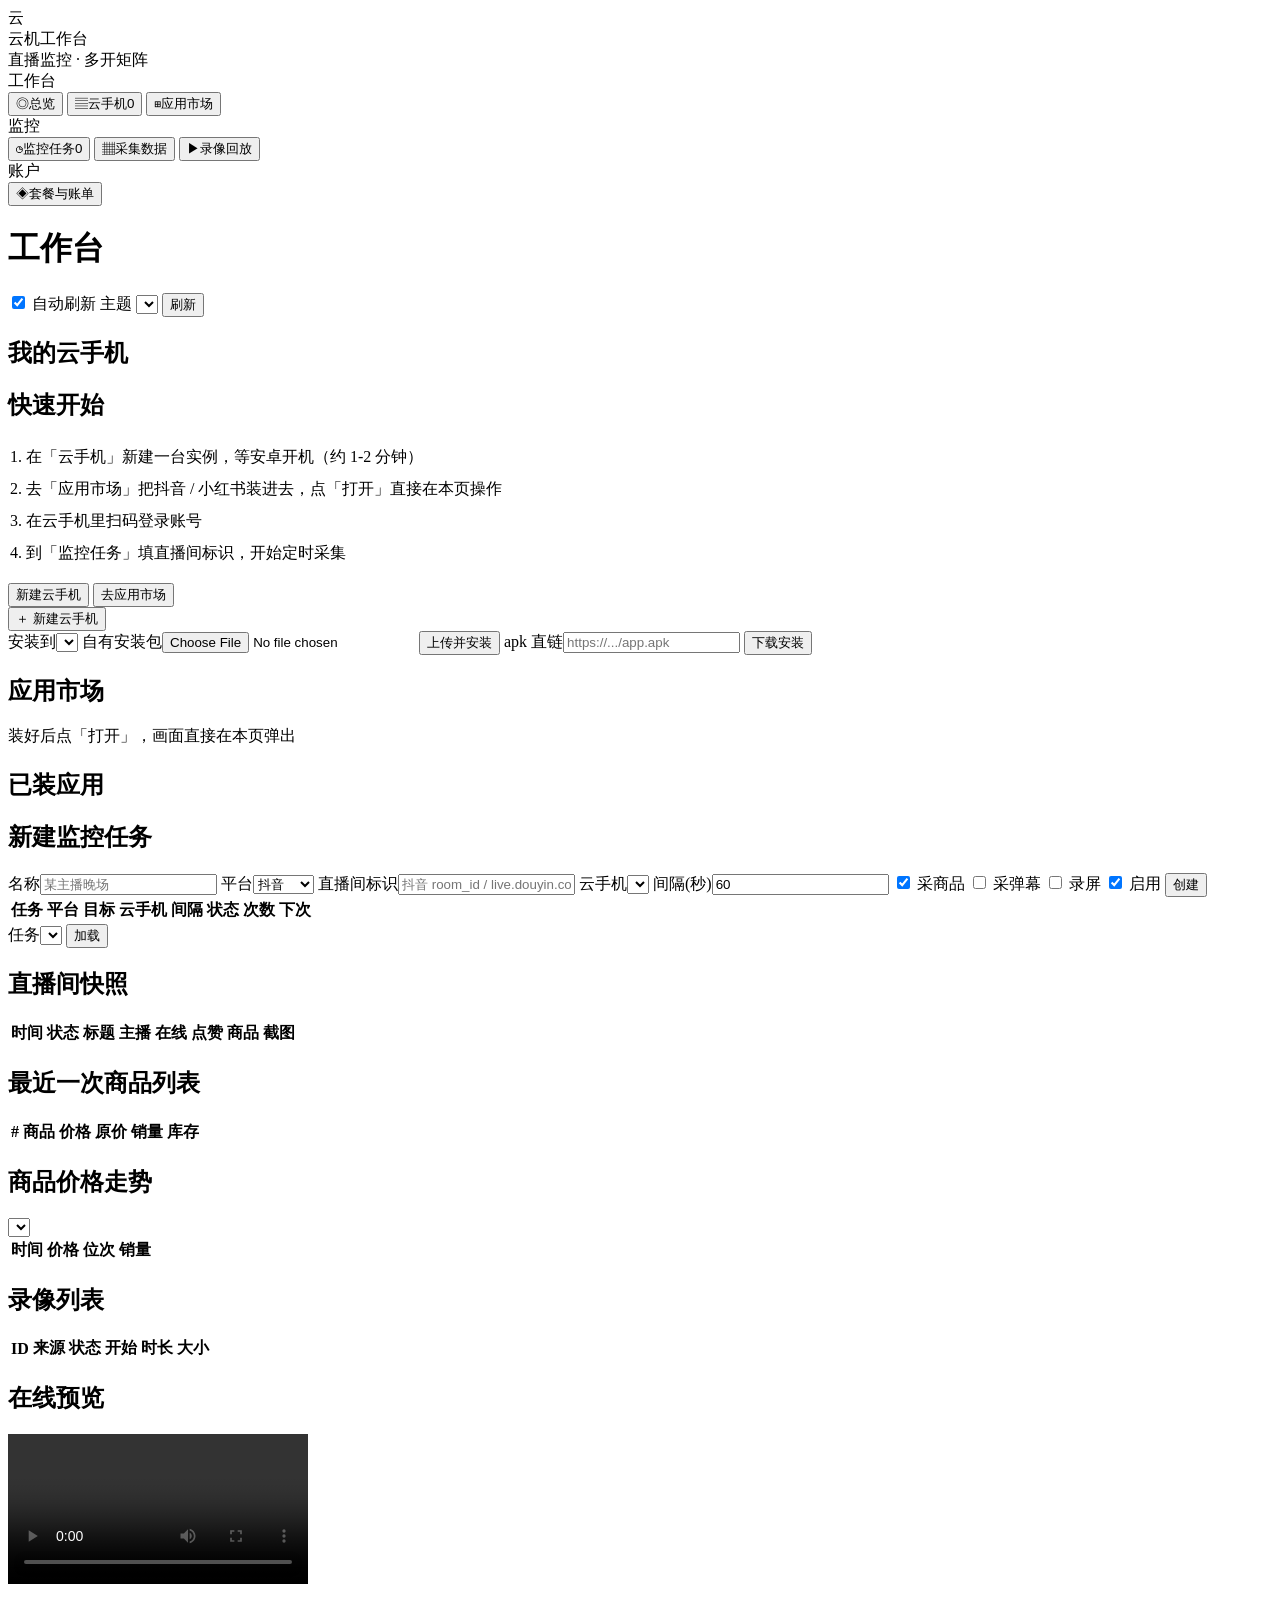
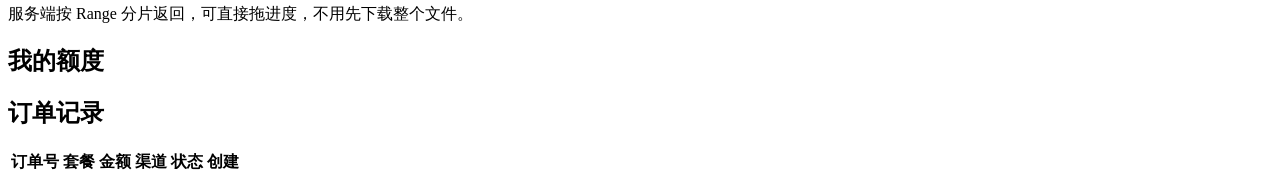
==== commit d26db933: "优化代码" ====
--- a/controller/app/web/index.html
+++ b/controller/app/web/index.html
@@ -97,24 +97,11 @@
 
       <!-- 云手机 -->
       <section class="view" id="view-devices">
-        <div class="card">
-          <h2>新建云手机</h2>
-          <form id="deviceForm" class="form-row">
-            <label>名称<input name="name" required placeholder="douyin-01" /></label>
-            <label>套餐<select name="plan_id" id="devicePlanSelect"></select></label>
-            <label>方向<select id="deviceOrient" title="安卓实例的屏幕方向在开机时定死，之后不能转屏">
-              <option value="portrait">竖屏</option>
-              <option value="landscape">横屏</option>
-            </select></label>
-            <label>宽<input name="width" type="number" placeholder="720" /></label>
-            <label>高<input name="height" type="number" placeholder="1280" /></label>
-            <label>DPI<input name="dpi" type="number" placeholder="320" /></label>
-            <label class="switch"><input type="checkbox" name="enable_audio" checked /> 声音</label>
-            <label class="switch"><input type="checkbox" name="autostart" checked /> 创建后开机</label>
-            <button class="btn primary" type="submit">创建</button>
-          </form>
-          <p class="hint" id="deviceFormHint">选了套餐时，分辨率与内存按套餐规格生效。</p>
-          <p class="hint">方向在开机时定死：安卓容器没有传感器，建好之后不能转屏。要横屏画面就在这里选「横屏」新建一台。</p>
+        <div class="card tight">
+          <div class="form-row tight">
+            <button class="btn primary" id="newDeviceBtn">＋ 新建云手机</button>
+            <span class="sub" id="deviceFormHint"></span>
+          </div>
         </div>
         <div id="deviceList" class="device-grid"></div>
       </section>
